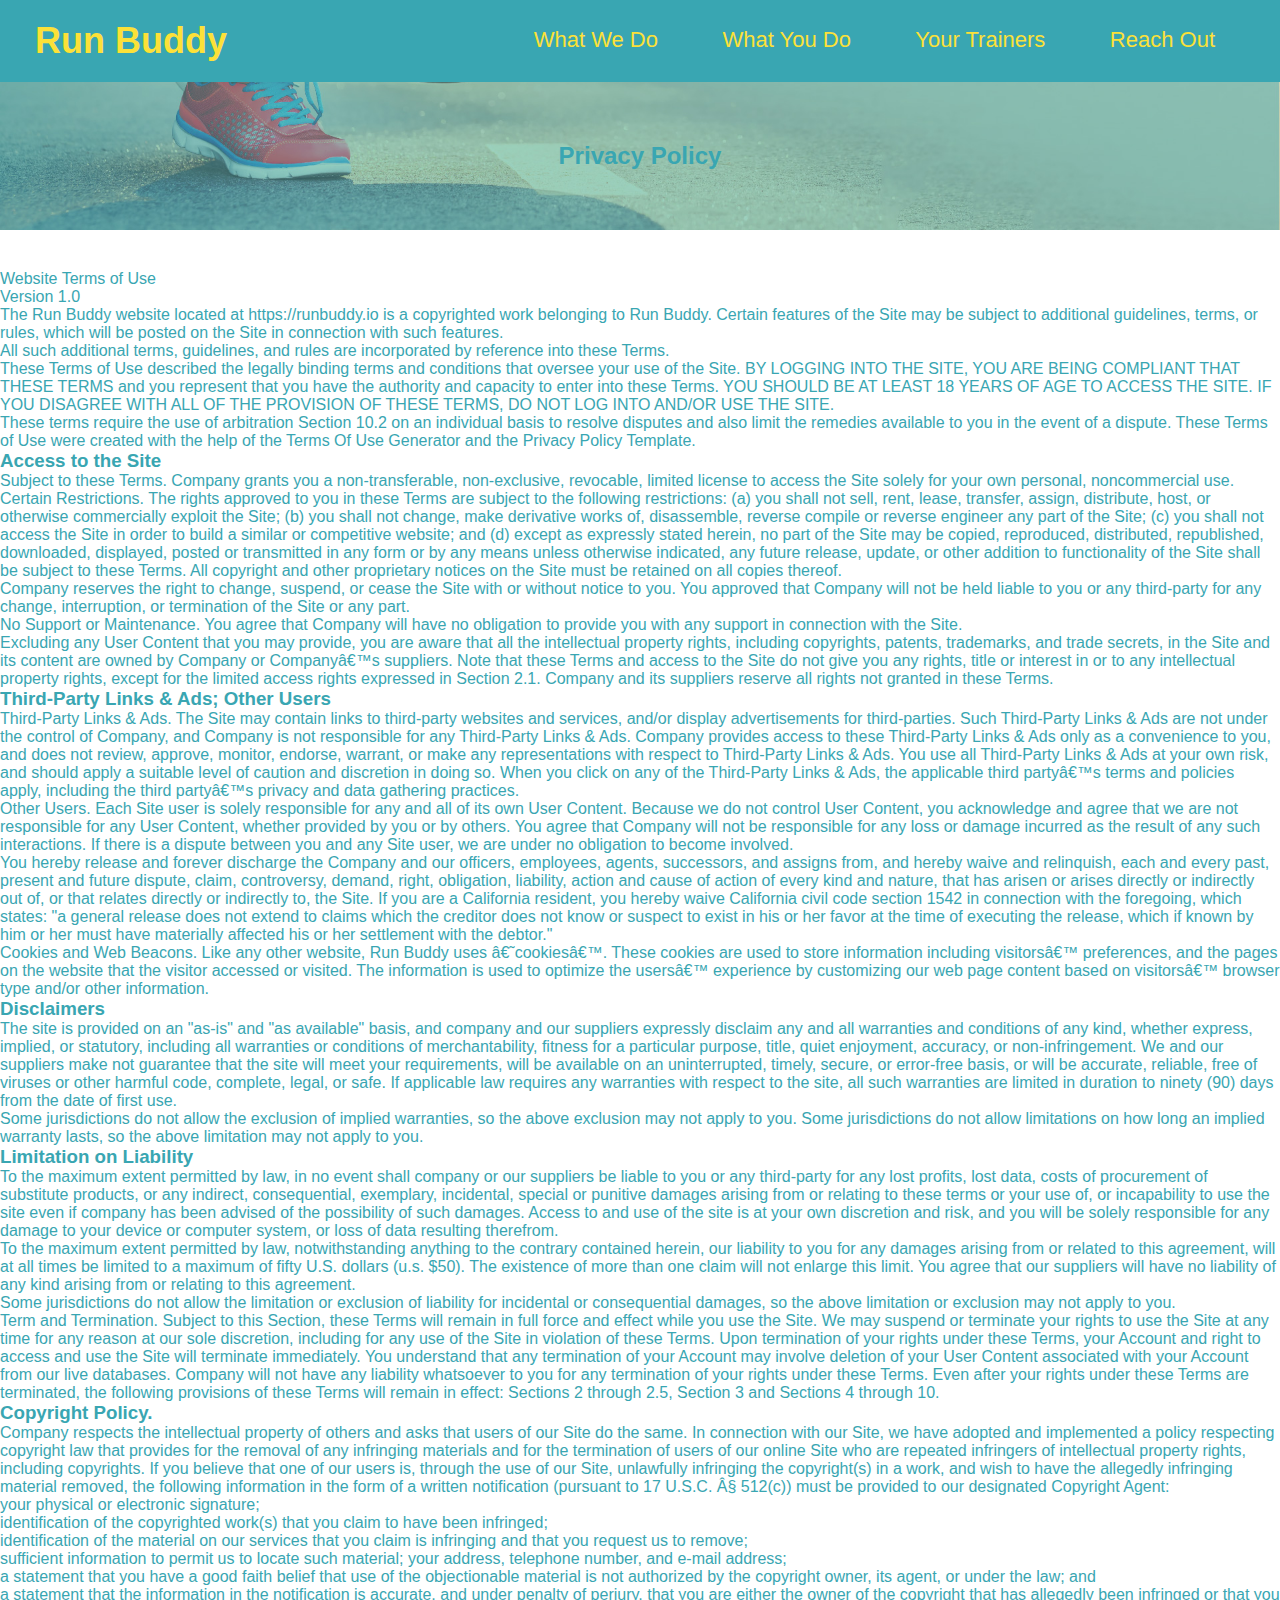
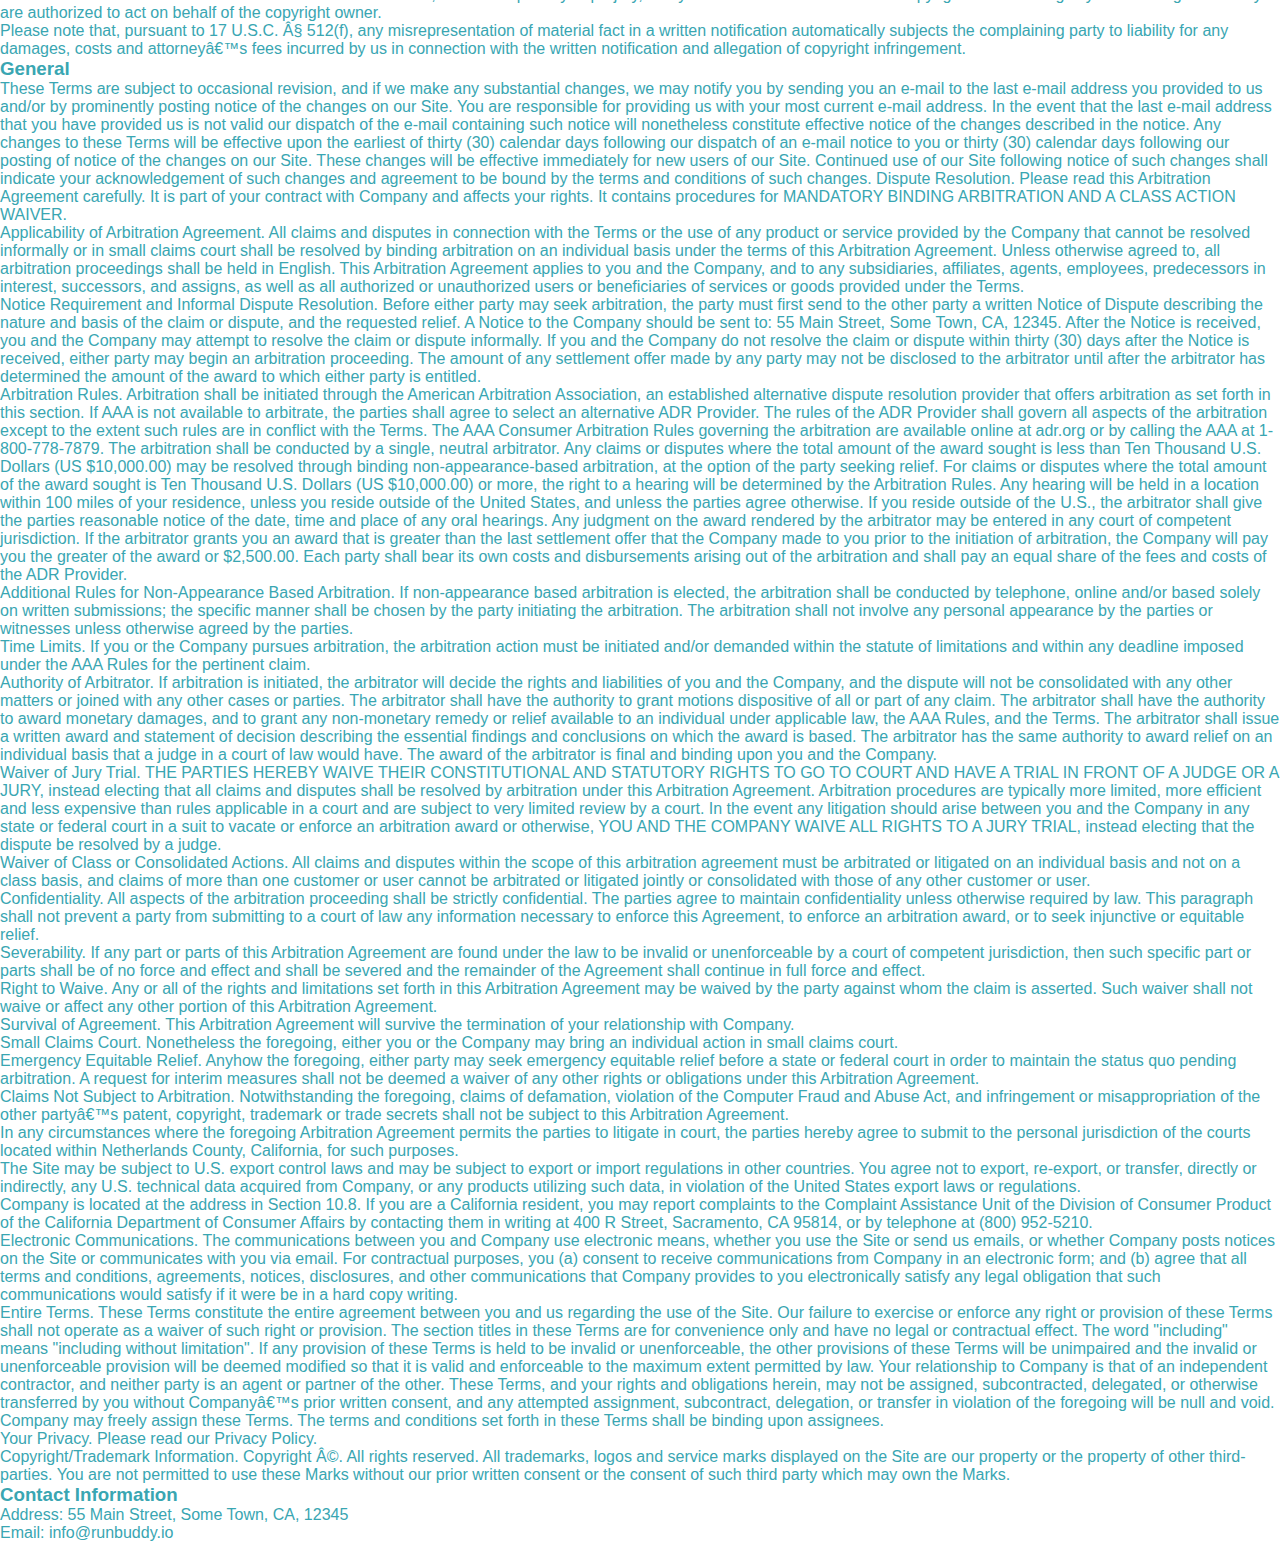
==== privacy-policy.html @ 0167bf71 "added privacy policy" ====
<!DOCTYPE html>
<html lang="en">
  <head>
    <meta charset="UTF-8" />
    <title>Privacy Policy - Run Buddy</title>
    <link rel="stylesheet" href="./assets/css/style.css" />
    <link rel="stylesheet" href="./assets/css/secondary-styles.css" />

</head>
  <body>
 <!-- navigation -->
 <header>
    <h1><a href="/">Run Buddy</a></h1>
    <nav>
  <!-- Unordered list element -->
  <ul>
    <!-- List item element-->
    <li>
      <!-- Anchor element -->
      <a href="#what-we-do">What We Do</a>
    </li>
    <li>
      <a href="#what-you-do">What You Do</a>
    </li>
    <li>
      <a href="#your-trainers">Your Trainers</a>
    </li>
    <li>
      <a href="#reach-out">Reach Out</a>
    </li>
  </ul>
  
  
    </nav>
  </header>

    <section class="hero">
        <h2 class="page-title">
          Privacy Policy
        </h2>
      </section>
<article>
      <p>
        Website Terms of Use
      </p>

      <p>
        Version 1.0
      </p>

      <p>
        The Run Buddy website located at https://runbuddy.io is a copyrighted work belonging to Run Buddy. Certain
        features of the Site may be subject to additional guidelines, terms, or rules, which will be posted on the Site
        in connection with such features.
      </p>

      <p>
        All such additional terms, guidelines, and rules are incorporated by reference into these Terms.
      </p>

      <p>
        These Terms of Use described the legally binding terms and conditions that oversee your use of the Site. BY
        LOGGING INTO THE SITE, YOU ARE BEING COMPLIANT THAT THESE TERMS and you represent that you have the authority
        and capacity to enter into these Terms. YOU SHOULD BE AT LEAST 18 YEARS OF AGE TO ACCESS THE SITE. IF YOU
        DISAGREE WITH ALL OF THE PROVISION OF THESE TERMS, DO NOT LOG INTO AND/OR USE THE SITE.
      </p>

      <p>
        These terms require the use of arbitration Section 10.2 on an individual basis to resolve disputes and also
        limit the remedies available to you in the event of a dispute. These Terms of Use were created with the help of
        the Terms Of Use Generator and the Privacy Policy Template.
      </p>

      <h3>
        Access to the Site
      </h3>

      <p>
        Subject to these Terms. Company grants you a non-transferable, non-exclusive, revocable, limited license to
        access the Site solely for your own personal, noncommercial use.
      </p>

      <p>
        Certain Restrictions. The rights approved to you in these Terms are subject to the following restrictions: (a)
        you shall not sell, rent, lease, transfer, assign, distribute, host, or otherwise commercially exploit the Site;
        (b) you shall not change, make derivative works of, disassemble, reverse compile or reverse engineer any part of
        the Site; (c) you shall not access the Site in order to build a similar or competitive website; and (d) except
        as expressly stated herein, no part of the Site may be copied, reproduced, distributed, republished, downloaded,
        displayed, posted or transmitted in any form or by any means unless otherwise indicated, any future release,
        update, or other addition to functionality of the Site shall be subject to these Terms. All copyright and other
        proprietary notices on the Site must be retained on all copies thereof.
      </p>

      <p>
        Company reserves the right to change, suspend, or cease the Site with or without notice to you. You approved
        that Company will not be held liable to you or any third-party for any change, interruption, or termination of
        the Site or any part.
      </p>

      <p>
        No Support or Maintenance. You agree that Company will have no obligation to provide you with any support in
        connection with the Site.
      </p>

      <p>
        Excluding any User Content that you may provide, you are aware that all the intellectual property rights,
        including copyrights, patents, trademarks, and trade secrets, in the Site and its content are owned by Company
        or Companyâ€™s suppliers. Note that these Terms and access to the Site do not give you any rights, title or
        interest in or to any intellectual property rights, except for the limited access rights expressed in Section
        2.1. Company and its suppliers reserve all rights not granted in these Terms.
      </p>

      <h3>
        Third-Party Links & Ads; Other Users
      </h3>

      <p>
        Third-Party Links & Ads. The Site may contain links to third-party websites and services, and/or display
        advertisements for third-parties. Such Third-Party Links & Ads are not under the control of Company, and Company
        is not responsible for any Third-Party Links & Ads. Company provides access to these Third-Party Links & Ads
        only as a convenience to you, and does not review, approve, monitor, endorse, warrant, or make any
        representations with respect to Third-Party Links & Ads. You use all Third-Party Links & Ads at your own risk,
        and should apply a suitable level of caution and discretion in doing so. When you click on any of the
        Third-Party Links & Ads, the applicable third partyâ€™s terms and policies apply, including the third partyâ€™s
        privacy and data gathering practices.
      </p>

      <p>
        Other Users. Each Site user is solely responsible for any and all of its own User Content. Because we do not
        control User Content, you acknowledge and agree that we are not responsible for any User Content, whether
        provided by you or by others. You agree that Company will not be responsible for any loss or damage incurred as
        the result of any such interactions. If there is a dispute between you and any Site user, we are under no
        obligation to become involved.
      </p>

      <p>
        You hereby release and forever discharge the Company and our officers, employees, agents, successors, and
        assigns from, and hereby waive and relinquish, each and every past, present and future dispute, claim,
        controversy, demand, right, obligation, liability, action and cause of action of every kind and nature, that has
        arisen or arises directly or indirectly out of, or that relates directly or indirectly to, the Site. If you are
        a California resident, you hereby waive California civil code section 1542 in connection with the foregoing,
        which states: "a general release does not extend to claims which the creditor does not know or suspect to exist
        in his or her favor at the time of executing the release, which if known by him or her must have materially
        affected his or her settlement with the debtor."
      </p>

      <p>
        Cookies and Web Beacons. Like any other website, Run Buddy uses â€˜cookiesâ€™. These cookies are used to store
        information including visitorsâ€™ preferences, and the pages on the website that the visitor accessed or visited.
        The information is used to optimize the usersâ€™ experience by customizing our web page content based on visitorsâ€™
        browser type and/or other information.
      </p>

      <h3>
        Disclaimers
      </h3>

      <p>
        The site is provided on an "as-is" and "as available" basis, and company and our suppliers expressly disclaim
        any and all warranties and conditions of any kind, whether express, implied, or statutory, including all
        warranties or conditions of merchantability, fitness for a particular purpose, title, quiet enjoyment, accuracy,
        or non-infringement. We and our suppliers make not guarantee that the site will meet your requirements, will be
        available on an uninterrupted, timely, secure, or error-free basis, or will be accurate, reliable, free of
        viruses or other harmful code, complete, legal, or safe. If applicable law requires any warranties with respect
        to the site, all such warranties are limited in duration to ninety (90) days from the date of first use.
      </p>

      <p>
        Some jurisdictions do not allow the exclusion of implied warranties, so the above exclusion may not apply to
        you. Some jurisdictions do not allow limitations on how long an implied warranty lasts, so the above limitation
        may not apply to you.
      </p>

      <h3>
        Limitation on Liability
      </h3>

      <p>
        To the maximum extent permitted by law, in no event shall company or our suppliers be liable to you or any
        third-party for any lost profits, lost data, costs of procurement of substitute products, or any indirect,
        consequential, exemplary, incidental, special or punitive damages arising from or relating to these terms or
        your use of, or incapability to use the site even if company has been advised of the possibility of such
        damages. Access to and use of the site is at your own discretion and risk, and you will be solely responsible
        for any damage to your device or computer system, or loss of data resulting therefrom.
      </p>

      <p>
        To the maximum extent permitted by law, notwithstanding anything to the contrary contained herein, our liability
        to you for any damages arising from or related to this agreement, will at all times be limited to a maximum of
        fifty U.S. dollars (u.s. $50). The existence of more than one claim will not enlarge this limit. You agree that
        our suppliers will have no liability of any kind arising from or relating to this agreement.
      </p>

      <p>
        Some jurisdictions do not allow the limitation or exclusion of liability for incidental or consequential
        damages, so the above limitation or exclusion may not apply to you.
      </p>

      <p>
        Term and Termination. Subject to this Section, these Terms will remain in full force and effect while you use
        the Site. We may suspend or terminate your rights to use the Site at any time for any reason at our sole
        discretion, including for any use of the Site in violation of these Terms. Upon termination of your rights under
        these Terms, your Account and right to access and use the Site will terminate immediately. You understand that
        any termination of your Account may involve deletion of your User Content associated with your Account from our
        live databases. Company will not have any liability whatsoever to you for any termination of your rights under
        these Terms. Even after your rights under these Terms are terminated, the following provisions of these Terms
        will remain in effect: Sections 2 through 2.5, Section 3 and Sections 4 through 10.
      </p>

      <h3>
        Copyright Policy.
      </h3>

      <p>
        Company respects the intellectual property of others and asks that users of our Site do the same. In connection
        with our Site, we have adopted and implemented a policy respecting copyright law that provides for the removal
        of any infringing materials and for the termination of users of our online Site who are repeated infringers of
        intellectual property rights, including copyrights. If you believe that one of our users is, through the use of
        our Site, unlawfully infringing the copyright(s) in a work, and wish to have the allegedly infringing material
        removed, the following information in the form of a written notification (pursuant to 17 U.S.C. Â§ 512(c)) must
        be provided to our designated Copyright Agent:
      </p>

      <ul>
        <li>
          your physical or electronic signature;
        </li>
        <li>
          identification of the copyrighted work(s) that you claim to have been infringed;
        </li>
        <li>
          identification of the material on our services that you claim is infringing and that you request us to remove;
        </li>
        <li>
          sufficient information to permit us to locate such material; your address, telephone number, and e-mail
          address;
        </li>
        <li>
          a statement that you have a good faith belief that use of the objectionable material is not authorized by the
          copyright owner, its agent, or under the law; and
        </li>
        <li>
          a statement that the information in the notification is accurate, and under penalty of perjury, that you are
          either the owner of the copyright that has allegedly been infringed or that you are authorized to act on
          behalf of the copyright owner.
        </li>
      </ul>

      <p>
        Please note that, pursuant to 17 U.S.C. Â§ 512(f), any misrepresentation of material fact in a written
        notification automatically subjects the complaining party to liability for any damages, costs and attorneyâ€™s
        fees incurred by us in connection with the written notification and allegation of copyright infringement.
      </p>

      <h3>
        General
      </h3>

      <p>
        These Terms are subject to occasional revision, and if we make any substantial changes, we may notify you by
        sending you an e-mail to the last e-mail address you provided to us and/or by prominently posting notice of the
        changes on our Site. You are responsible for providing us with your most current e-mail address. In the event
        that the last e-mail address that you have provided us is not valid our dispatch of the e-mail containing such
        notice will nonetheless constitute effective notice of the changes described in the notice. Any changes to these
        Terms will be effective upon the earliest of thirty (30) calendar days following our dispatch of an e-mail
        notice to you or thirty (30) calendar days following our posting of notice of the changes on our Site. These
        changes will be effective immediately for new users of our Site. Continued use of our Site following notice of
        such changes shall indicate your acknowledgement of such changes and agreement to be bound by the terms and
        conditions of such changes. Dispute Resolution. Please read this Arbitration Agreement carefully. It is part of
        your contract with Company and affects your rights. It contains procedures for MANDATORY BINDING ARBITRATION AND
        A CLASS ACTION WAIVER.
      </p>

      <p>
        Applicability of Arbitration Agreement. All claims and disputes in connection with the Terms or the use of any
        product or service provided by the Company that cannot be resolved informally or in small claims court shall be
        resolved by binding arbitration on an individual basis under the terms of this Arbitration Agreement. Unless
        otherwise agreed to, all arbitration proceedings shall be held in English. This Arbitration Agreement applies to
        you and the Company, and to any subsidiaries, affiliates, agents, employees, predecessors in interest,
        successors, and assigns, as well as all authorized or unauthorized users or beneficiaries of services or goods
        provided under the Terms.
      </p>

      <p>
        Notice Requirement and Informal Dispute Resolution. Before either party may seek arbitration, the party must
        first send to the other party a written Notice of Dispute describing the nature and basis of the claim or
        dispute, and the requested relief. A Notice to the Company should be sent to: 55 Main Street, Some Town, CA,
        12345. After the Notice is received, you and the Company may attempt to resolve the claim or dispute informally.
        If you and the Company do not resolve the claim or dispute within thirty (30) days after the Notice is received,
        either party may begin an arbitration proceeding. The amount of any settlement offer made by any party may not
        be disclosed to the arbitrator until after the arbitrator has determined the amount of the award to which either
        party is entitled.
      </p>

      <p>
        Arbitration Rules. Arbitration shall be initiated through the American Arbitration Association, an established
        alternative dispute resolution provider that offers arbitration as set forth in this section. If AAA is not
        available to arbitrate, the parties shall agree to select an alternative ADR Provider. The rules of the ADR
        Provider shall govern all aspects of the arbitration except to the extent such rules are in conflict with the
        Terms. The AAA Consumer Arbitration Rules governing the arbitration are available online at adr.org or by
        calling the AAA at 1-800-778-7879. The arbitration shall be conducted by a single, neutral arbitrator. Any
        claims or disputes where the total amount of the award sought is less than Ten Thousand U.S. Dollars (US
        $10,000.00) may be resolved through binding non-appearance-based arbitration, at the option of the party seeking
        relief. For claims or disputes where the total amount of the award sought is Ten Thousand U.S. Dollars (US
        $10,000.00) or more, the right to a hearing will be determined by the Arbitration Rules. Any hearing will be
        held in a location within 100 miles of your residence, unless you reside outside of the United States, and
        unless the parties agree otherwise. If you reside outside of the U.S., the arbitrator shall give the parties
        reasonable notice of the date, time and place of any oral hearings. Any judgment on the award rendered by the
        arbitrator may be entered in any court of competent jurisdiction. If the arbitrator grants you an award that is
        greater than the last settlement offer that the Company made to you prior to the initiation of arbitration, the
        Company will pay you the greater of the award or $2,500.00. Each party shall bear its own costs and
        disbursements arising out of the arbitration and shall pay an equal share of the fees and costs of the ADR
        Provider.
      </p>

      <p>
        Additional Rules for Non-Appearance Based Arbitration. If non-appearance based arbitration is elected, the
        arbitration shall be conducted by telephone, online and/or based solely on written submissions; the specific
        manner shall be chosen by the party initiating the arbitration. The arbitration shall not involve any personal
        appearance by the parties or witnesses unless otherwise agreed by the parties.
      </p>

      <p>
        Time Limits. If you or the Company pursues arbitration, the arbitration action must be initiated and/or demanded
        within the statute of limitations and within any deadline imposed under the AAA Rules for the pertinent claim.
      </p>

      <p>
        Authority of Arbitrator. If arbitration is initiated, the arbitrator will decide the rights and liabilities of
        you and the Company, and the dispute will not be consolidated with any other matters or joined with any other
        cases or parties. The arbitrator shall have the authority to grant motions dispositive of all or part of any
        claim. The arbitrator shall have the authority to award monetary damages, and to grant any non-monetary remedy
        or relief available to an individual under applicable law, the AAA Rules, and the Terms. The arbitrator shall
        issue a written award and statement of decision describing the essential findings and conclusions on which the
        award is based. The arbitrator has the same authority to award relief on an individual basis that a judge in a
        court of law would have. The award of the arbitrator is final and binding upon you and the Company.
      </p>

      <p>
        Waiver of Jury Trial. THE PARTIES HEREBY WAIVE THEIR CONSTITUTIONAL AND STATUTORY RIGHTS TO GO TO COURT AND HAVE
        A TRIAL IN FRONT OF A JUDGE OR A JURY, instead electing that all claims and disputes shall be resolved by
        arbitration under this Arbitration Agreement. Arbitration procedures are typically more limited, more efficient
        and less expensive than rules applicable in a court and are subject to very limited review by a court. In the
        event any litigation should arise between you and the Company in any state or federal court in a suit to vacate
        or enforce an arbitration award or otherwise, YOU AND THE COMPANY WAIVE ALL RIGHTS TO A JURY TRIAL, instead
        electing that the dispute be resolved by a judge.
      </p>

      <p>
        Waiver of Class or Consolidated Actions. All claims and disputes within the scope of this arbitration agreement
        must be arbitrated or litigated on an individual basis and not on a class basis, and claims of more than one
        customer or user cannot be arbitrated or litigated jointly or consolidated with those of any other customer or
        user.
      </p>

      <p>
        Confidentiality. All aspects of the arbitration proceeding shall be strictly confidential. The parties agree to
        maintain confidentiality unless otherwise required by law. This paragraph shall not prevent a party from
        submitting to a court of law any information necessary to enforce this Agreement, to enforce an arbitration
        award, or to seek injunctive or equitable relief.
      </p>

      <p>
        Severability. If any part or parts of this Arbitration Agreement are found under the law to be invalid or
        unenforceable by a court of competent jurisdiction, then such specific part or parts shall be of no force and
        effect and shall be severed and the remainder of the Agreement shall continue in full force and effect.
      </p>

      <p>
        Right to Waive. Any or all of the rights and limitations set forth in this Arbitration Agreement may be waived
        by the party against whom the claim is asserted. Such waiver shall not waive or affect any other portion of this
        Arbitration Agreement.
      </p>

      <p>
        Survival of Agreement. This Arbitration Agreement will survive the termination of your relationship with
        Company.
      </p>

      <p>
        Small Claims Court. Nonetheless the foregoing, either you or the Company may bring an individual action in small
        claims court.
      </p>

      <p>
        Emergency Equitable Relief. Anyhow the foregoing, either party may seek emergency equitable relief before a
        state or federal court in order to maintain the status quo pending arbitration. A request for interim measures
        shall not be deemed a waiver of any other rights or obligations under this Arbitration Agreement.
      </p>

      <p>
        Claims Not Subject to Arbitration. Notwithstanding the foregoing, claims of defamation, violation of the
        Computer Fraud and Abuse Act, and infringement or misappropriation of the other partyâ€™s patent, copyright,
        trademark or trade secrets shall not be subject to this Arbitration Agreement.
      </p>

      <p>
        In any circumstances where the foregoing Arbitration Agreement permits the parties to litigate in court, the
        parties hereby agree to submit to the personal jurisdiction of the courts located within Netherlands County,
        California, for such purposes.
      </p>

      <p>
        The Site may be subject to U.S. export control laws and may be subject to export or import regulations in other
        countries. You agree not to export, re-export, or transfer, directly or indirectly, any U.S. technical data
        acquired from Company, or any products utilizing such data, in violation of the United States export laws or
        regulations.
      </p>

      <p>
        Company is located at the address in Section 10.8. If you are a California resident, you may report complaints
        to the Complaint Assistance Unit of the Division of Consumer Product of the California Department of Consumer
        Affairs by contacting them in writing at 400 R Street, Sacramento, CA 95814, or by telephone at (800) 952-5210.
      </p>

      <p>
        Electronic Communications. The communications between you and Company use electronic means, whether you use the
        Site or send us emails, or whether Company posts notices on the Site or communicates with you via email. For
        contractual purposes, you (a) consent to receive communications from Company in an electronic form; and (b)
        agree that all terms and conditions, agreements, notices, disclosures, and other communications that Company
        provides to you electronically satisfy any legal obligation that such communications would satisfy if it were be
        in a hard copy writing.
      </p>

      <p>
        Entire Terms. These Terms constitute the entire agreement between you and us regarding the use of the Site. Our
        failure to exercise or enforce any right or provision of these Terms shall not operate as a waiver of such right
        or provision. The section titles in these Terms are for convenience only and have no legal or contractual
        effect. The word "including" means "including without limitation". If any provision of these Terms is held to be
        invalid or unenforceable, the other provisions of these Terms will be unimpaired and the invalid or
        unenforceable provision will be deemed modified so that it is valid and enforceable to the maximum extent
        permitted by law. Your relationship to Company is that of an independent contractor, and neither party is an
        agent or partner of the other. These Terms, and your rights and obligations herein, may not be assigned,
        subcontracted, delegated, or otherwise transferred by you without Companyâ€™s prior written consent, and any
        attempted assignment, subcontract, delegation, or transfer in violation of the foregoing will be null and void.
        Company may freely assign these Terms. The terms and conditions set forth in these Terms shall be binding upon
        assignees.
      </p>

      <p>
        Your Privacy. Please read our Privacy Policy.
      </p>

      <p>
        Copyright/Trademark Information. Copyright Â©. All rights reserved. All trademarks, logos and service marks
        displayed on the Site are our property or the property of other third-parties. You are not permitted to use
        these Marks without our prior written consent or the consent of such third party which may own the Marks.
      </p>

      <h3>
        Contact Information
      </h3>

      <p>
        Address: 55 Main Street, Some Town, CA, 12345
      </p>

      <p>
        Email: info@runbuddy.io
      </p>
    </article>
  </body>
</html>
---- assets/css/style.css ----
* {
    margin: 0;
    padding: 0;
    box-sizing: border-box;
  }

body {
    color: #39a6b2;
    font-family: Helvetica, Arial, sans-serif;
  }

  section {
    padding: 60px;
  }

/* Hero Style Start */
.hero {
  background-image: url("../images/hero-bg.jpg");
  height: 600px;
  background-size: cover;
  background-position: center;
  position: relative;
}

.hero-form button {
  color: #fce138;
  background-color: #024e76;
  border: none;
  padding: 10px 20px;
  font-size: 16px;
}
/* Hero Style End */

/* apply styles to <header> */
header {
    padding: 20px 35px;
    background-color: #39a6b2;
  }


  .hero-form {
    border: 3px solid #024e76;
    background-color: #fce138;
    padding: 20px;
    width: 500px;
    color: #024e76;
    position: absolute;
    bottom: 120px;
    right: 140px;
  }
  .hero-form label {
    margin: 0 5px;
  }
  .hero-form h3 {
    font-size: 24px;
    margin: 0;
  }
  
  .hero-form p {
    margin: 5px 0 15px 0;
  }
  
  .form-input {
    border: 1px solid #024e76;
    display: block;
    padding: 7px 15px;
    font-size: 16px;
    color: #024e76;
    width: 100%;
    margin-bottom: 15px;
  }

  header h1 {
    font-weight: bold;
    font-size: 36px;
    color: #fce138;
    margin: 0;
    display: inline;
  }
  header a {
    text-decoration: none;
    color: #fce138;
  }

  header nav {
    float: right;
    margin: 7px 0;
  }

  header nav ul li {
    display: inline;
  }

  header nav ul li a {
    margin: 0 30px;
    font-weight: lighter;
    font-size: 22px;
  }

  .intro {
    text-align: center;
  }

  .section-title {
    font-size: 55px;
    display: inline-block;
    padding: 0 100px 20px 100px;
    border-bottom: 3px solid;
    margin-bottom: 35px;
    color: #024e76;
  }

  .steps h2 {
    font-size: 55px;
    color: #024e76;
    margin-bottom: 35px;
    padding: 0 100px 20px 100px;
    border-bottom: 3px solid;
    border-color: #fce138;
    display: inline-block;

  }
  .intro p {
    line-height: 1.7;
    color: #39a6b2;
    width: 80%;
    font-size: 20px;
    margin: 0 auto;

  }
  .steps div {
    margin-bottom: 80px;
  }
  
  .steps img {
    width: 15%;
    margin: 10px 0;
  } 
  
  .steps h3 {
    color: #024e76;
    font-size: 46px;
    margin-top: 10px;
  }
  
  .steps p {
    color: #39a6b2;
    font-size: 23px;
  }

  .steps { 
    text-align: center;
    background: #fce138;
  }

  .steps h2 {
    font-size: 55px;
    color: #024e76;
    margin-bottom: 35px;
    padding: 0 100px 20px 100px;
    border-bottom: 3px solid;
    border-color: #39a6b2;
  }

  .steps span {
    font-size: 38px;
  }

  .section-title {
    font-size: 55px;
    color: #024e76;
    margin-bottom: 35px;
    padding: 0 100px 20px 100px;
    display: inline-block;
    border-bottom: 3px solid;
  }
  
  .primary-border {
    border-color: #fce138;
  }
  
  .secondary-border {
    border-color: #39a6b2;
  }

  .trainers {
    text-align: center;
  }
  .trainer {
    width: 900px;
    margin: 0 auto 30px auto;
    background: #024e76;
    color: #fce138;
    overflow: auto
  }

  .trainer img {
    width: 35%;
    float: left;
  }
  
  .trainer-bio {
    padding: 35px;
    float: left;
    width: 65%;
  }

  .text-left {
    text-align: left;
  }
  
  .text-right {
    text-align: right;
  }

  .trainer-bio h3 {
    font-size: 32px;
    margin-bottom: 8px;
  }
  
  .trainer-bio h4 {
    font-weight: lighter;
    font-size: 26px;
    margin-bottom: 25px;
  }
  
  .trainer-bio p {
    font-size: 17px;
    line-height: 1.3;
  }

  /* REACH OUT STYLES START */
.contact {
  text-align: center;
  background: #024e76;
}

.contact h2 {
  color: #fce138;
}

.contact-info iframe {
  width: 400px;
  height: 400px;
}


.contact-info div {
  width: 410px;
  display: inline-block;
  vertical-align: top;
  text-align: left;
  margin: 30px 0 0 60px;
  color: white;
}
.contact-info h3 {
  color: #fce138;
  font-size: 32px;
}

.contact-info p, .contact-info address {
  margin: 20px 0;
  line-height: 1.5;
  font-size: 20px;
  font-style: normal;
}

.contact-info a {
  color: #fce138;
}

/* REACH OUT STYLES END */

  /* ----- footer ----- */
  footer {
    background: #fce138;
    width: 100%;
    padding: 40px 35px;
  }

  footer h2 {
    display: inline;
    color: #024e76;
    font-size: 30px;
    margin: 0;
  }

  footer div {
    float: right;
    line-height: 1.5;
    text-align: right;
  }

  footer div {
    float: right;
    line-height: 1.5;
    text-align: right;
  }
---- assets/css/secondary-styles.css ----
.hero {
    background-position: bottom;
    height: auto;
    text-align: center;
    margin-bottom: 40px;
  }
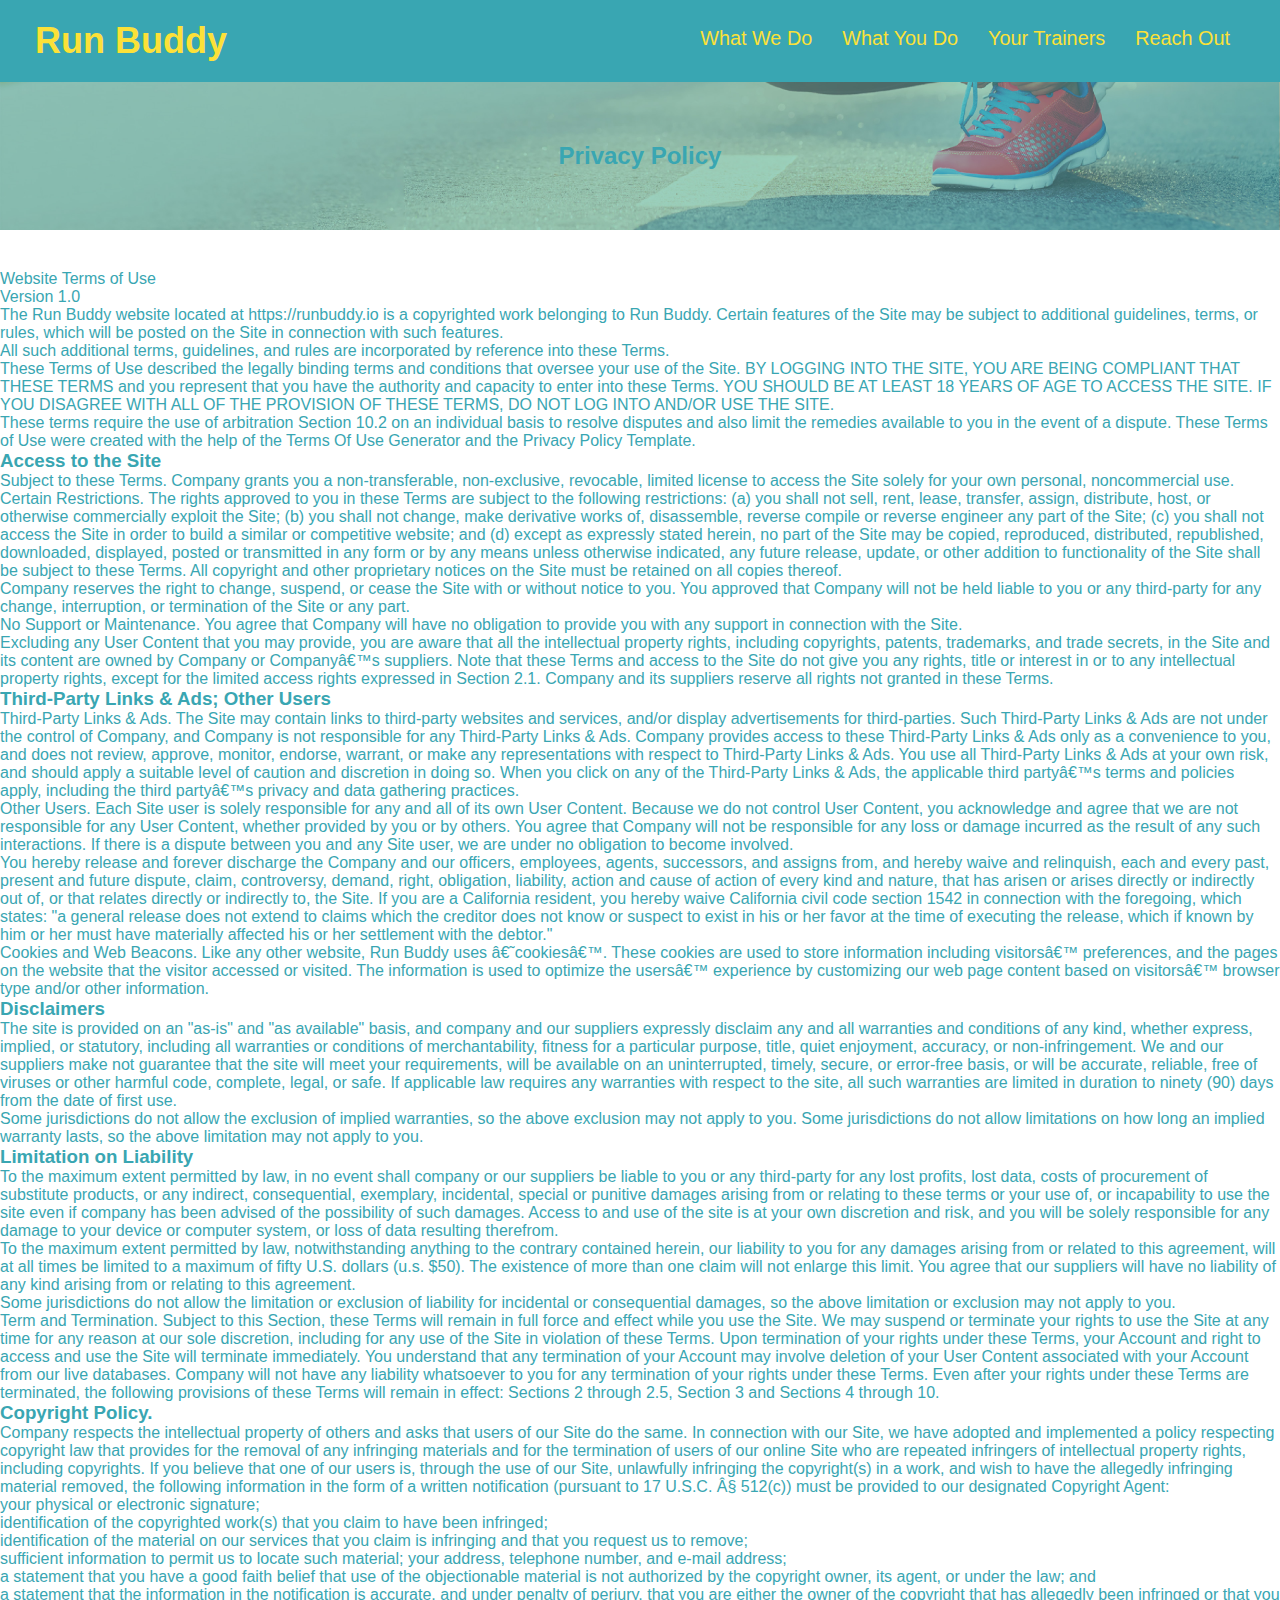
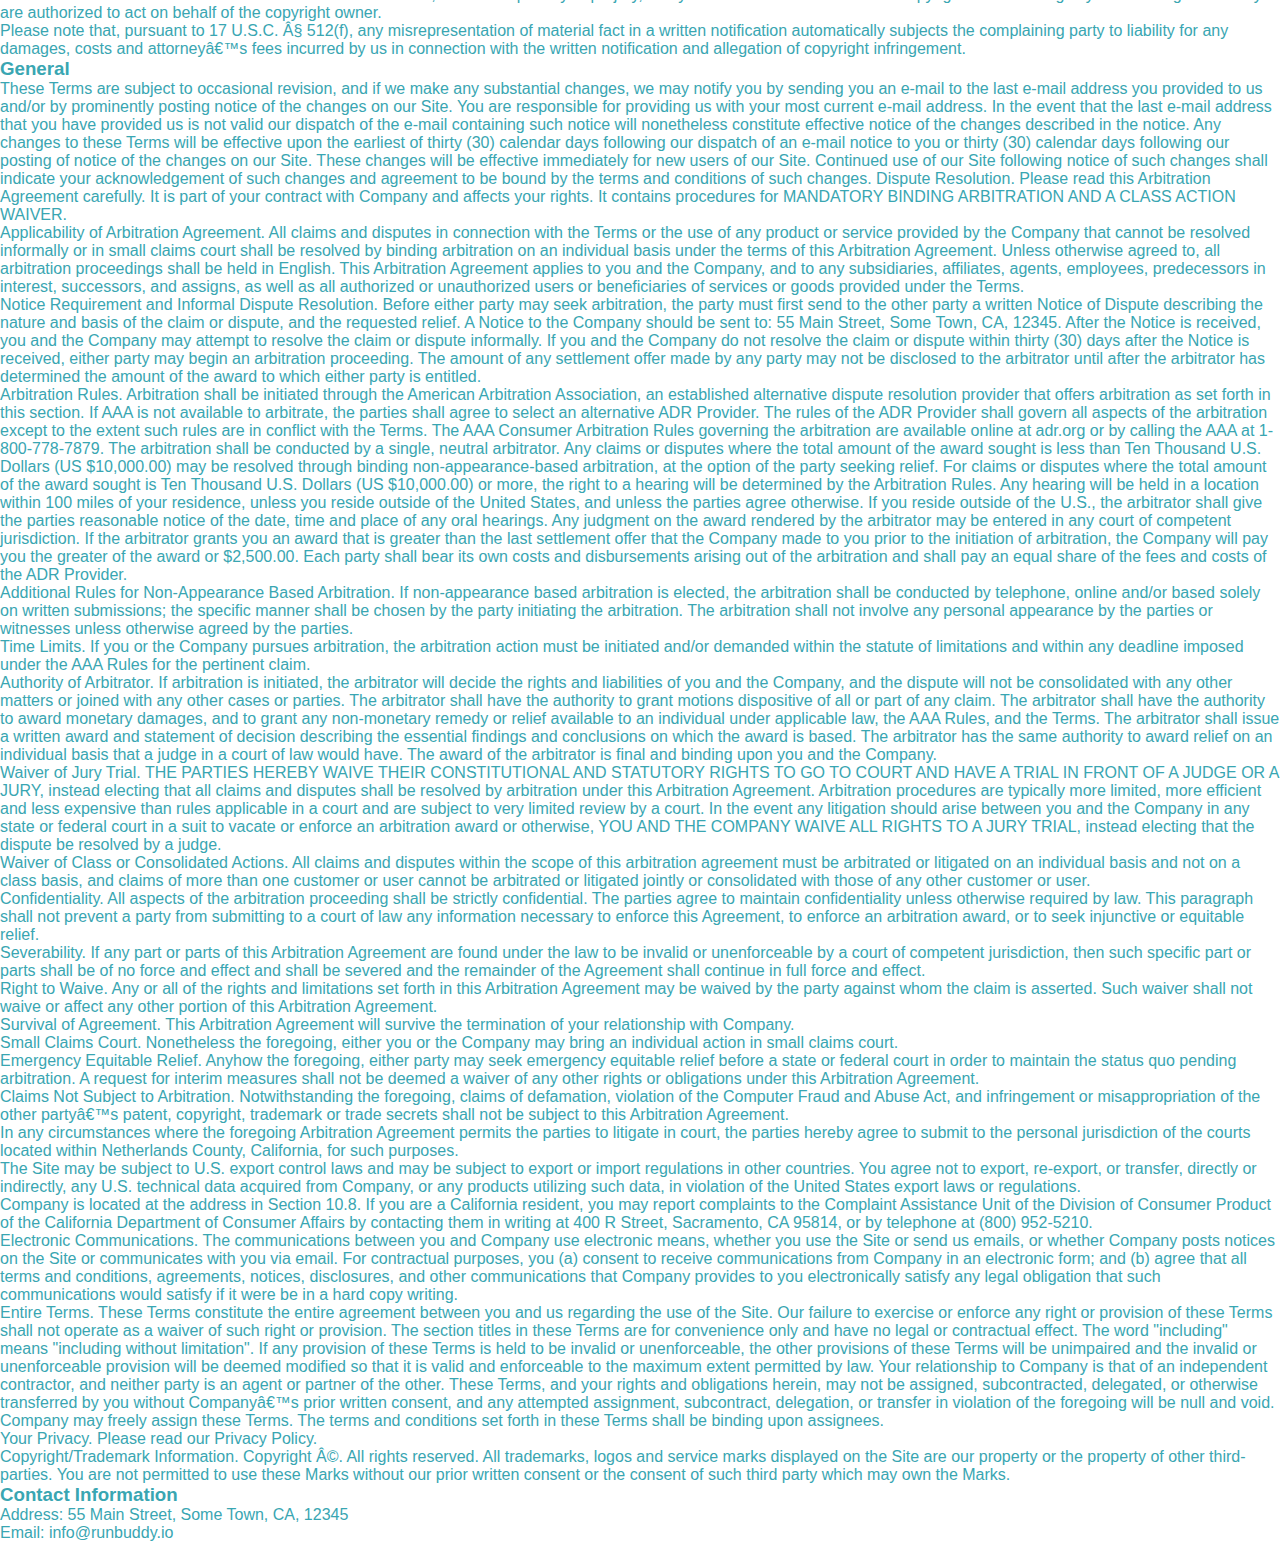
==== commit c734887e: "updated media queries" ====
--- a/privacy-policy.html
+++ b/privacy-policy.html
@@ -5,6 +5,8 @@
     <title>Privacy Policy - Run Buddy</title>
     <link rel="stylesheet" href="./assets/css/style.css" />
     <link rel="stylesheet" href="./assets/css/secondary-styles.css" />
+    <meta name="viewport" content="width=device-width, initial-scale=1.0" />
+
 
 </head>
   <body>
--- a/assets/css/style.css
+++ b/assets/css/style.css
@@ -4,6 +4,94 @@
     box-sizing: border-box;
   }
 
+  /* MEDIA QUERY FOR SMALLER DESKTOP SCREENS AND SMALLER */
+  @media screen and (max-width: 980px) {
+    header {
+      padding-bottom: 0;
+      justify-content: center;
+    }
+  
+    header h1 {
+      width: 100%;
+      text-align: center;
+    }
+  
+    header nav ul {
+      margin-top: 20px;
+      width: 100%;
+      justify-content: center;
+    }
+  
+    header nav ul li a {
+      font-size: 20px;
+    }
+  
+    footer h2, footer div {
+      text-align: center;
+      width: 100%;
+    }
+
+    .hero-cta, .hero-form {
+      width: 100%;
+    }
+    
+    .hero-cta {
+      text-align: center;
+    }
+
+    .section-title {
+      width: 80%;
+    }
+    
+    .trainer {
+      flex: 0 70%;
+    }
+    
+    .contact-info iframe{
+      flex: 1 100%;
+    }
+  }
+
+/* MEDIA QUERY FOR TABLETS AND SMALLER */
+@media screen and (max-width: 768px) {
+  header h1 {
+    /* this will be applied on any screen between 768px and 575px */
+    font-size: 80px;
+  }
+}
+
+/* MEDIA QUERY FOR MOBILE PHONES AND SMALLER */
+@media screen and (max-width: 575px) {
+
+  .hero-form button {
+    width: 100%;
+  }
+
+  .section-title {
+    width: 95%;
+  }
+
+  .intro p {
+    width: 100%;
+  }
+
+  .trainer {
+    flex: 0 100%;
+  }
+
+  .contact-info {
+    text-align: center;
+  }
+
+  .contact-info > * {
+    flex: 0 100%;
+  }
+
+  .contact-form {
+    order: 3;
+  }
+}
+
 body {
     color: #39a6b2;
     font-family: Helvetica, Arial, sans-serif;
@@ -16,38 +104,50 @@
 /* Hero Style Start */
 .hero {
   background-image: url("../images/hero-bg.jpg");
-  height: 600px;
   background-size: cover;
   background-position: center;
-  position: relative;
-}
-
-.hero-form button {
+  display: flex;
+  justify-content: center;
+  flex-wrap: wrap;
+  align-items: flex-start;ß
+}
+
+.hero-cta {
+  width: 35%;
+  text-align: right;
+  margin: 3.5%;
+  color: #fff;
+  font-size: 18px;
+  line-height: 1.2;
+}
+
+.hero-cta h2 {
+  font-style: italic;
+  font-size: 55px;
   color: #fce138;
-  background-color: #024e76;
-  border: none;
-  padding: 10px 20px;
-  font-size: 16px;
-}
+}
+
 /* Hero Style End */
 
-/* apply styles to <header> */
-header {
-    padding: 20px 35px;
-    background-color: #39a6b2;
-  }
-
+/* Hero Form Start */
 
   .hero-form {
     border: 3px solid #024e76;
     background-color: #fce138;
     padding: 20px;
-    width: 500px;
-    color: #024e76;
-    position: absolute;
-    bottom: 120px;
-    right: 140px;
-  }
+    color: #024e76;
+    width: 40%;
+    margin: 3.5%;
+  }
+
+  .hero-form button {
+    color: #fce138;
+    background-color: #024e76;
+    border: none;
+    padding: 10px 20px;
+    font-size: 16px;
+  }
+
   .hero-form label {
     margin: 0 5px;
   }
@@ -70,44 +170,86 @@
     margin-bottom: 15px;
   }
 
+/* Hero Form End */
+
+
+/* ----~ HEADER ----~ */
+
+header {
+  padding: 20px 35px;
+  background-color: #39a6b2;
+  display: flex;
+  justify-content: space-between;
+  flex-wrap: wrap;
+
+}
+
   header h1 {
     font-weight: bold;
     font-size: 36px;
     color: #fce138;
     margin: 0;
-    display: inline;
-  }
+  }
+
   header a {
     text-decoration: none;
     color: #fce138;
   }
 
   header nav {
-    float: right;
     margin: 7px 0;
   }
 
-  header nav ul li {
-    display: inline;
-  }
+  header nav ul {
+    display: flex;
+    flex-wrap: wrap;
+    justify-content: space-between;
+    align-items: center;
+    list-style: none;
+  }
+  
 
   header nav ul li a {
-    margin: 0 30px;
+    padding: 10px 15px;
     font-weight: lighter;
-    font-size: 22px;
-  }
-
-  .intro {
+    font-size: 1.55vw;
+  }
+
+  /* ----~ HEADER ----~ */
+
+  .flex-row {
+    display: flex;
+  }
+
+
+  .section-title {
+    font-size: 48px;
+    border-bottom: 3px solid;
+    color: #024e76;
+    padding-bottom: 20px;
     text-align: center;
-  }
-
-  .section-title {
-    font-size: 55px;
-    display: inline-block;
-    padding: 0 100px 20px 100px;
-    border-bottom: 3px solid;
-    margin-bottom: 35px;
-    color: #024e76;
+    margin: 0 auto 35px auto;
+    width: 50%;
+  }
+
+  .step {
+    margin: 50px auto;
+    padding-bottom: 50px;
+    width: 80%;
+    border-bottom: 1px solid #39a6b2;
+    display: flex;
+    flex-wrap: wrap;
+    align-items: center;
+    justify-content: space-between;
+  }
+
+  .step-img {
+    flex: 1 12%;
+    margin-right: 20px;
+  }
+
+  .step-img img {
+    max-width: 100%;
   }
 
   .steps h2 {
@@ -126,30 +268,39 @@
     width: 80%;
     font-size: 20px;
     margin: 0 auto;
-
-  }
-  .steps div {
-    margin-bottom: 80px;
-  }
-  
-  .steps img {
-    width: 15%;
-    margin: 10px 0;
-  } 
-  
-  .steps h3 {
+    text-align: center;
+
+  }
+  
+  .step h3 {
     color: #024e76;
     font-size: 46px;
-    margin-top: 10px;
-  }
-  
-  .steps p {
+    flex: 1 30%;
+  }
+
+  .step-info {
+    flex: 2 70%;
+    display: flex;
+    flex-wrap: wrap;
+    align-items: center;
+  }
+
+  .step-text {
+    flex: 12;
+  }
+  
+  .step-text p {
     color: #39a6b2;
-    font-size: 23px;
+    font-size: 18px;
+  }
+
+  .step-text h4 {
+    font-size: 26px;
+    line-height: 1.5;
+    color: #024e76;
   }
 
   .steps { 
-    text-align: center;
     background: #fce138;
   }
 
@@ -162,19 +313,7 @@
     border-color: #39a6b2;
   }
 
-  .steps span {
-    font-size: 38px;
-  }
-
-  .section-title {
-    font-size: 55px;
-    color: #024e76;
-    margin-bottom: 35px;
-    padding: 0 100px 20px 100px;
-    display: inline-block;
-    border-bottom: 3px solid;
-  }
-  
+ 
   .primary-border {
     border-color: #fce138;
   }
@@ -182,27 +321,29 @@
   .secondary-border {
     border-color: #39a6b2;
   }
-
-  .trainers {
-    text-align: center;
-  }
+/* TRAINER STUFF */
+.trainers {
+  width: 100%;
+  margin: 0 auto;
+  display: flex;
+  flex-wrap: wrap;
+  justify-content: space-around;
+}
   .trainer {
-    width: 900px;
-    margin: 0 auto 30px auto;
+    margin: 20px;
     background: #024e76;
     color: #fce138;
-    overflow: auto
+    flex: 1;
   }
 
   .trainer img {
-    width: 35%;
-    float: left;
+    width: 100%;
   }
   
   .trainer-bio {
-    padding: 35px;
-    float: left;
-    width: 65%;
+    padding: 25px;
+    line-height: 1.3;
+
   }
 
   .text-left {
@@ -214,24 +355,21 @@
   }
 
   .trainer-bio h3 {
-    font-size: 32px;
-    margin-bottom: 8px;
+    font-size: 28px;
   }
   
   .trainer-bio h4 {
     font-weight: lighter;
-    font-size: 26px;
-    margin-bottom: 25px;
+    font-size: 22px;
+    margin-bottom: 15px;
   }
   
   .trainer-bio p {
     font-size: 17px;
-    line-height: 1.3;
   }
 
   /* REACH OUT STYLES START */
 .contact {
-  text-align: center;
   background: #024e76;
 }
 
@@ -239,20 +377,26 @@
   color: #fce138;
 }
 
+.contact-info {
+  display: flex;
+  justify-content: space-between;
+  flex-wrap: wrap;
+}
+
+.contact-info > * {
+  flex: 1;
+  margin: 15px;
+}
+
 .contact-info iframe {
-  width: 400px;
   height: 400px;
 }
 
 
 .contact-info div {
-  width: 410px;
-  display: inline-block;
-  vertical-align: top;
-  text-align: left;
-  margin: 30px 0 0 60px;
   color: white;
 }
+
 .contact-info h3 {
   color: #fce138;
   font-size: 32px;
@@ -261,8 +405,33 @@
 .contact-info p, .contact-info address {
   margin: 20px 0;
   line-height: 1.5;
-  font-size: 20px;
+  font-size: 16px;
   font-style: normal;
+}
+
+.contact-form input, .contact-form textarea {
+  border: 1px solid #024e76;
+display: block;
+padding: 7px 15px;
+
+font-size: 16px;
+color: #024e76;
+
+width: 100%;
+
+margin-bottom: 15px;
+
+margin-top: 5px;
+}
+
+.contact-form button {
+  width: 100%;
+  border: none;
+  background: #fce138;
+  color: #024e76;
+  text-align: center;
+  padding: 15px 0;
+  font-size: 16px;
 }
 
 .contact-info a {
@@ -276,17 +445,18 @@
     background: #fce138;
     width: 100%;
     padding: 40px 35px;
+    display: flex;
+    justify-content: space-between;
+    flex-wrap: wrap;
   }
 
   footer h2 {
-    display: inline;
     color: #024e76;
     font-size: 30px;
     margin: 0;
   }
 
   footer div {
-    float: right;
     line-height: 1.5;
     text-align: right;
   }
